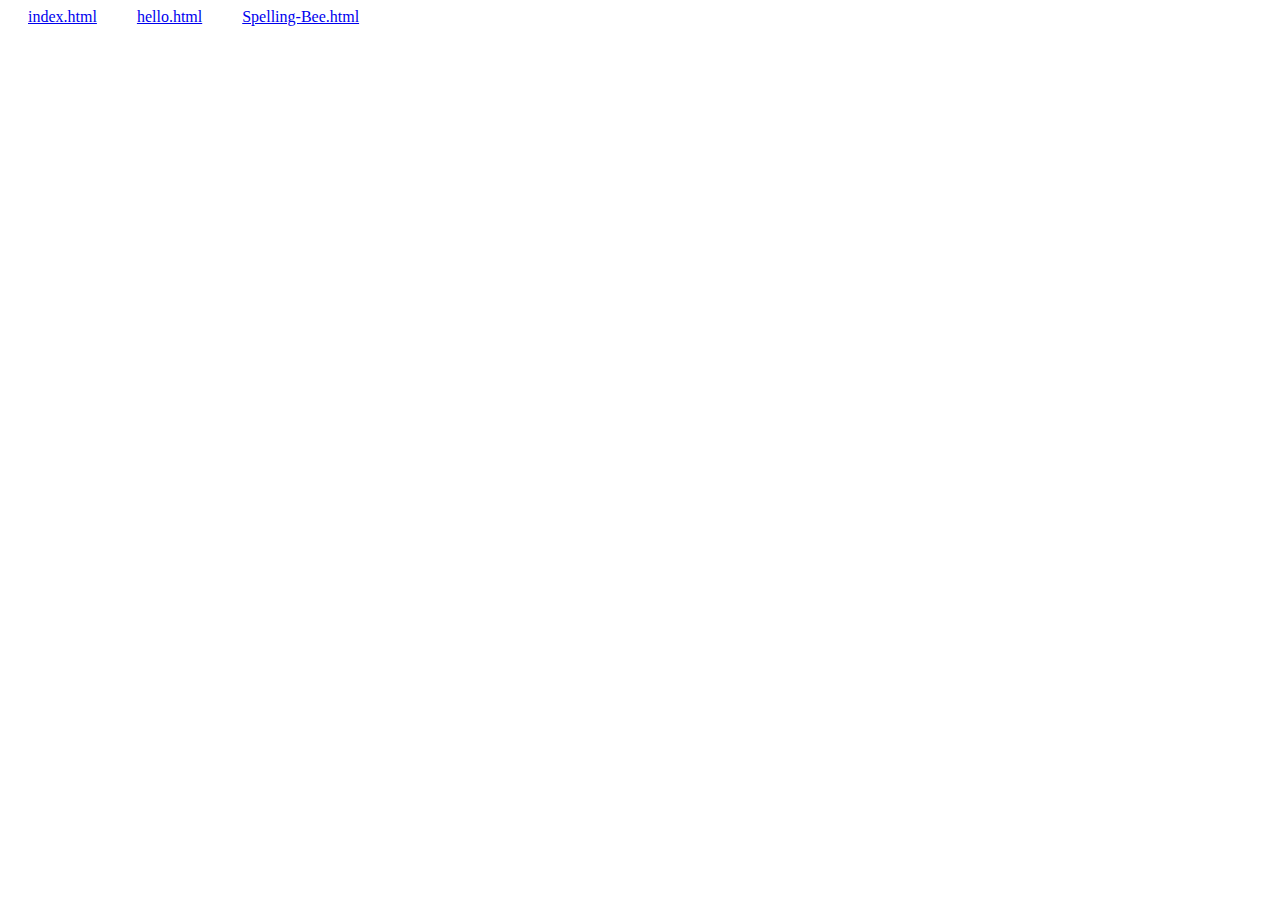
==== site/hello.html @ 5c49c769 "files" ====
<!DOCTYPE html><html><head><title>What a title</title><link rel='stylesheet' href='common.css'></head><body><div class='navbar'><a href='index.html'>index.html</a><a href='hello.html'>hello.html</a><a href='Spelling-Bee.html'>Spelling-Bee.html</a></div></body></html>
<!--This page was generated by ThaiIceCoffee -->
---- site/common.css ----
.navbar a {
    padding:20px;
}
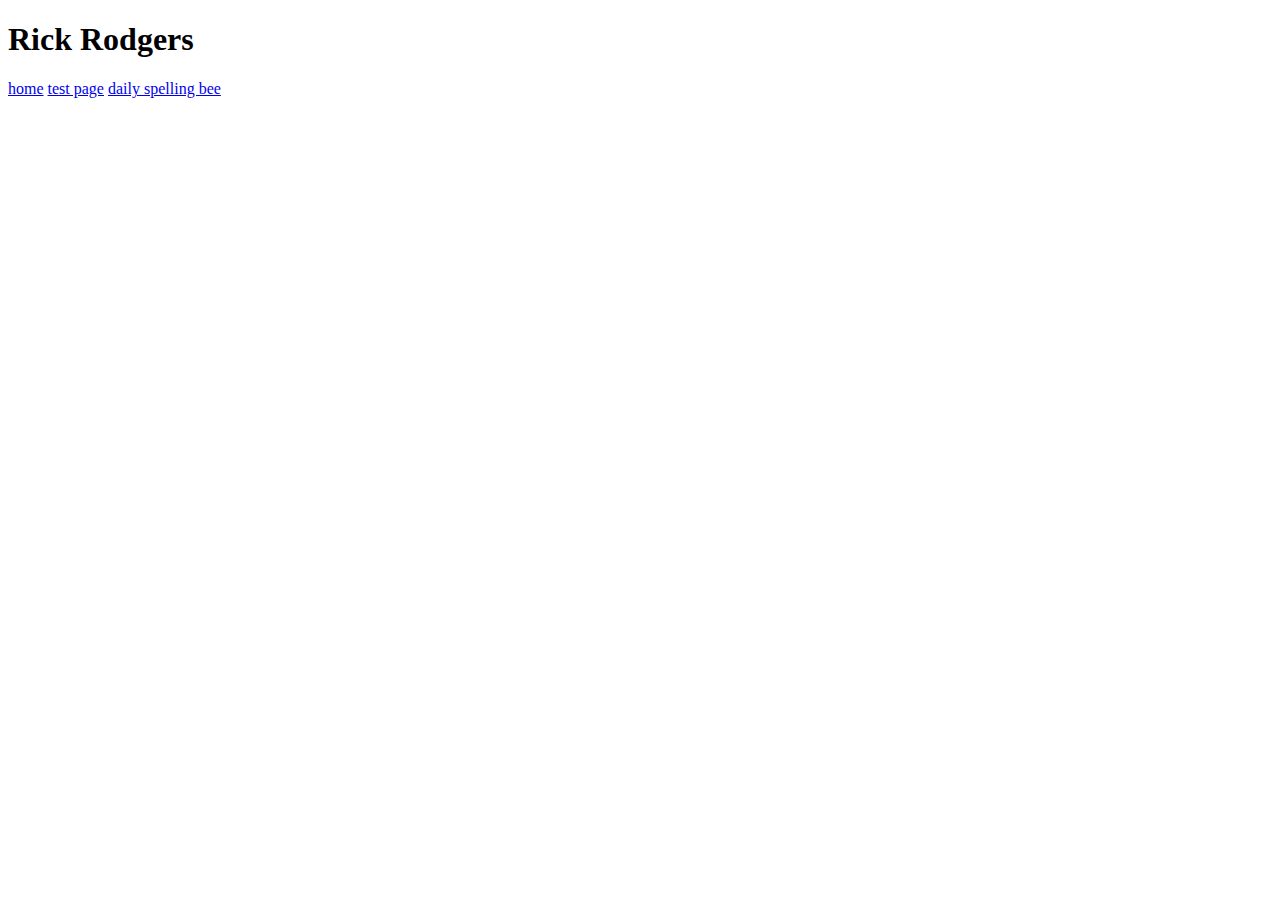
==== commit a5f32021: "changed everything. everything" ====
--- a/site/hello.html
+++ b/site/hello.html
@@ -1,2 +1,12 @@
-<!DOCTYPE html><html><head><title>What a title</title><link rel='stylesheet' href='common.css'></head><body><div class='navbar'><a href='index.html'>index.html</a><a href='hello.html'>hello.html</a><a href='Spelling-Bee.html'>Spelling-Bee.html</a></div></body></html>
-<!--This page was generated by ThaiIceCoffee -->+<!DOCTYPE html><html><head><link rel='stylesheet' href='css/common.css'></head><body><div class="titlebar">
+<h1>Rick Rodgers</h1>
+</div>
+
+<div class="navbar">
+<a href='index.html'>home</a>
+<a href='hello.html'>test page</a>
+<a href='Spelling-Bee.html'>daily spelling bee</a>
+
+</div>
+
+</body></html>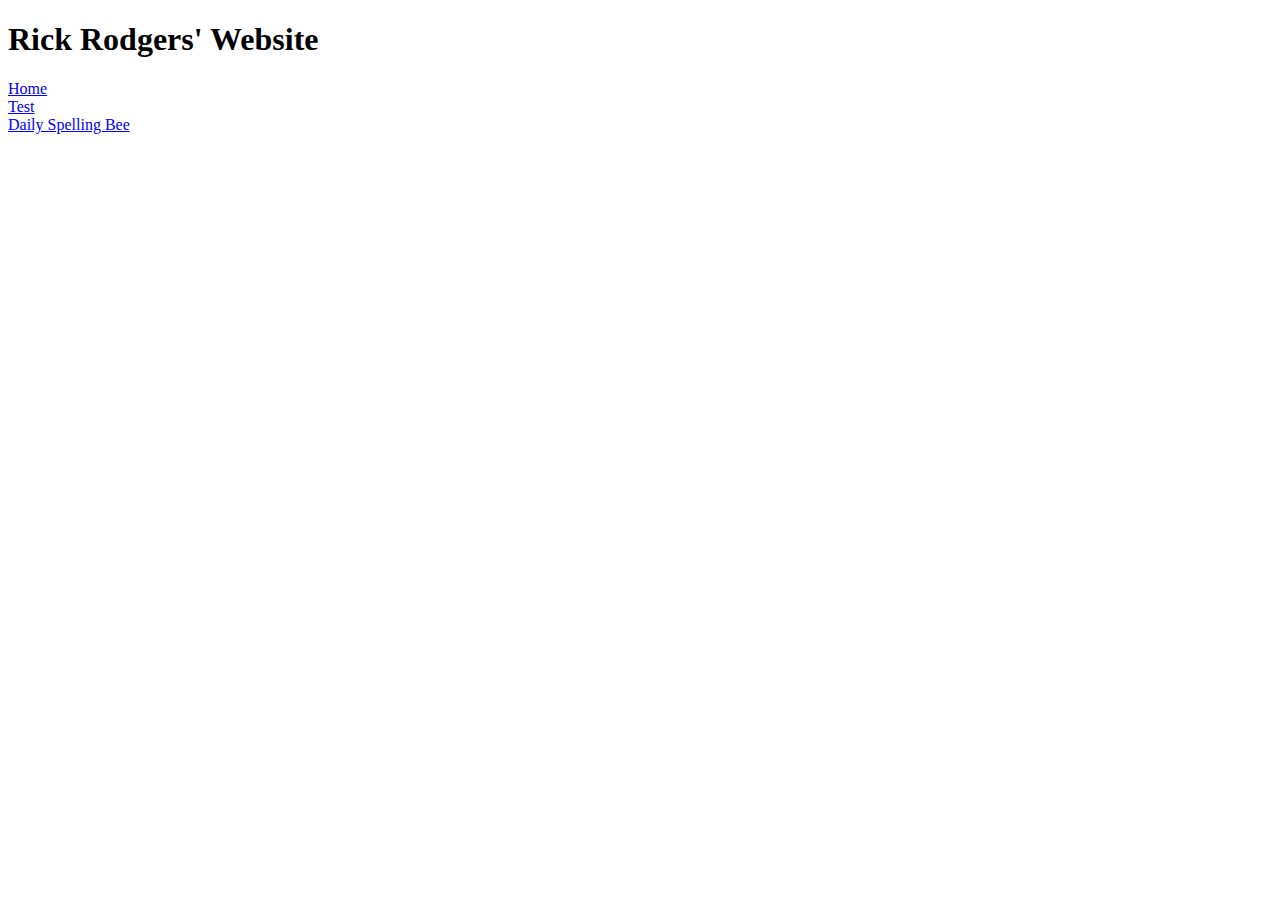
==== commit 8bdb281d: "cosmetic changes to site, addition of external files" ====
--- a/site/hello.html
+++ b/site/hello.html
@@ -1,12 +1,20 @@
 <!DOCTYPE html><html><head><link rel='stylesheet' href='css/common.css'></head><body><div class="titlebar">
-<h1>Rick Rodgers</h1>
+<h1>Rick Rodgers' Website</h1>
 </div>
 
 <div class="navbar">
-<a href='index.html'>home</a>
-<a href='hello.html'>test page</a>
-<a href='Spelling-Bee.html'>daily spelling bee</a>
+<div class="link">
+<a href='index.html'>Home</a>
 
+</div>
+<div class="link">
+<a href='hello.html'>Test</a>
+
+</div>
+<div class="link">
+<a href='Spelling-Bee.html'>Daily Spelling Bee</a>
+
+</div>
 </div>
 
 </body></html>